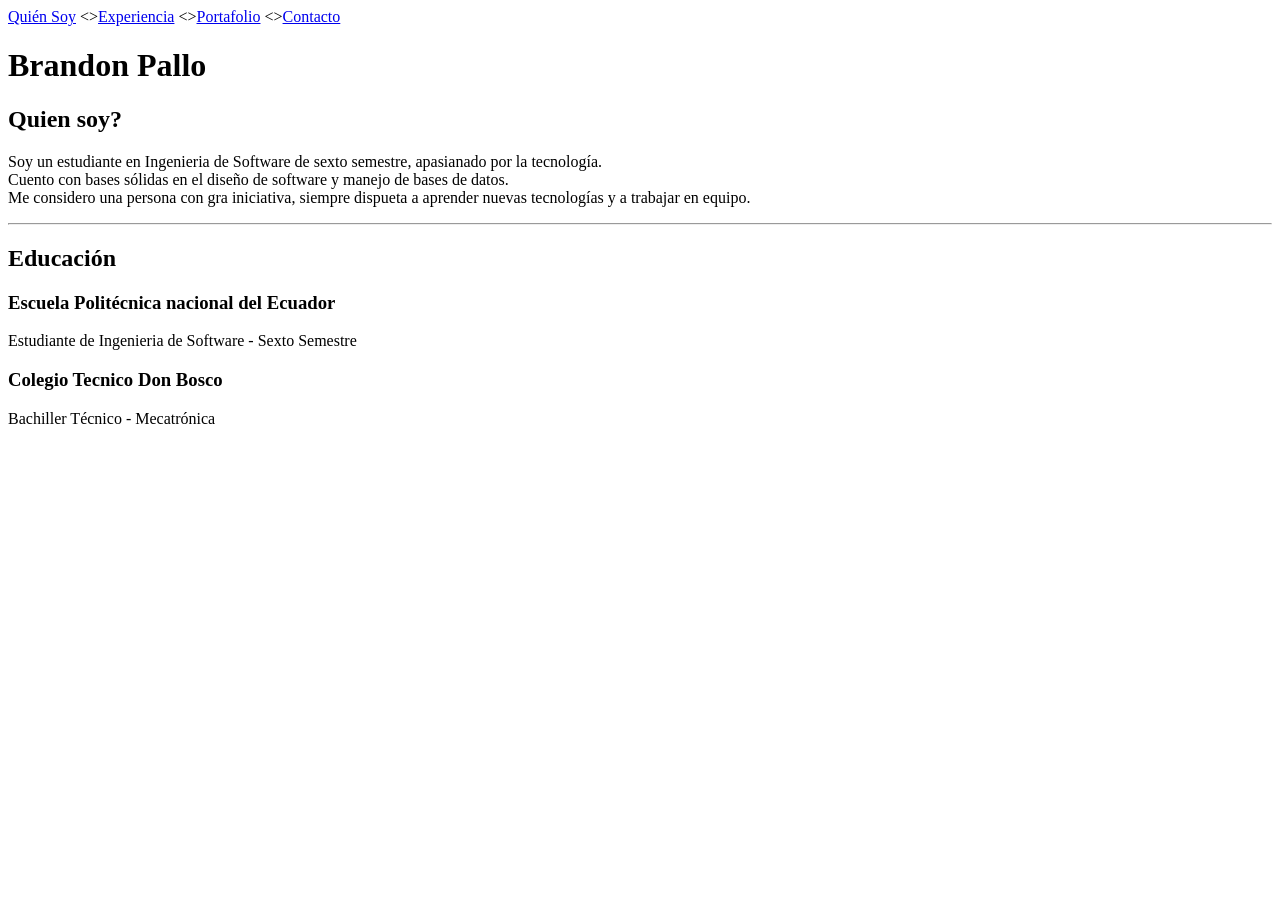
==== index.html @ 5b544283 "Subida inicial de CV Documentos de CV" ====
<!DOCTYPE html>
<html lang="en">
<head>
    <meta charset="UTF-8">
    <meta name="viewport" content="width=device-width, initial-scale=1.0">
    <title>Document</title>
</head>
<body>
    <a href="index.html">Quién Soy</a> 
    <><a href="experiencia.html">Experiencia</a> 
    <><a href="portafolio.html">Portafolio</a> 
    <><a href="contactame.html">Contacto</a>
    <h1>Brandon Pallo</h1>
    <h2>Quien soy?</h2>
    <p>Soy un estudiante en Ingenieria de Software de sexto semestre, apasianado por la tecnología.
        <br>Cuento con bases sólidas en el diseño de software y manejo de bases de datos. 
        <br>Me considero una persona con gra iniciativa, siempre dispueta a aprender nuevas tecnologías y a trabajar en equipo.</p>
    <hr>
    <h2>Educación</h2>
    <h3>Escuela Politécnica nacional del Ecuador</h3>
    <p>Estudiante de Ingenieria de Software - Sexto Semestre</p>
    <h3>Colegio Tecnico Don Bosco</h3>
    <p>Bachiller Técnico - Mecatrónica</p>
</body>
</html>
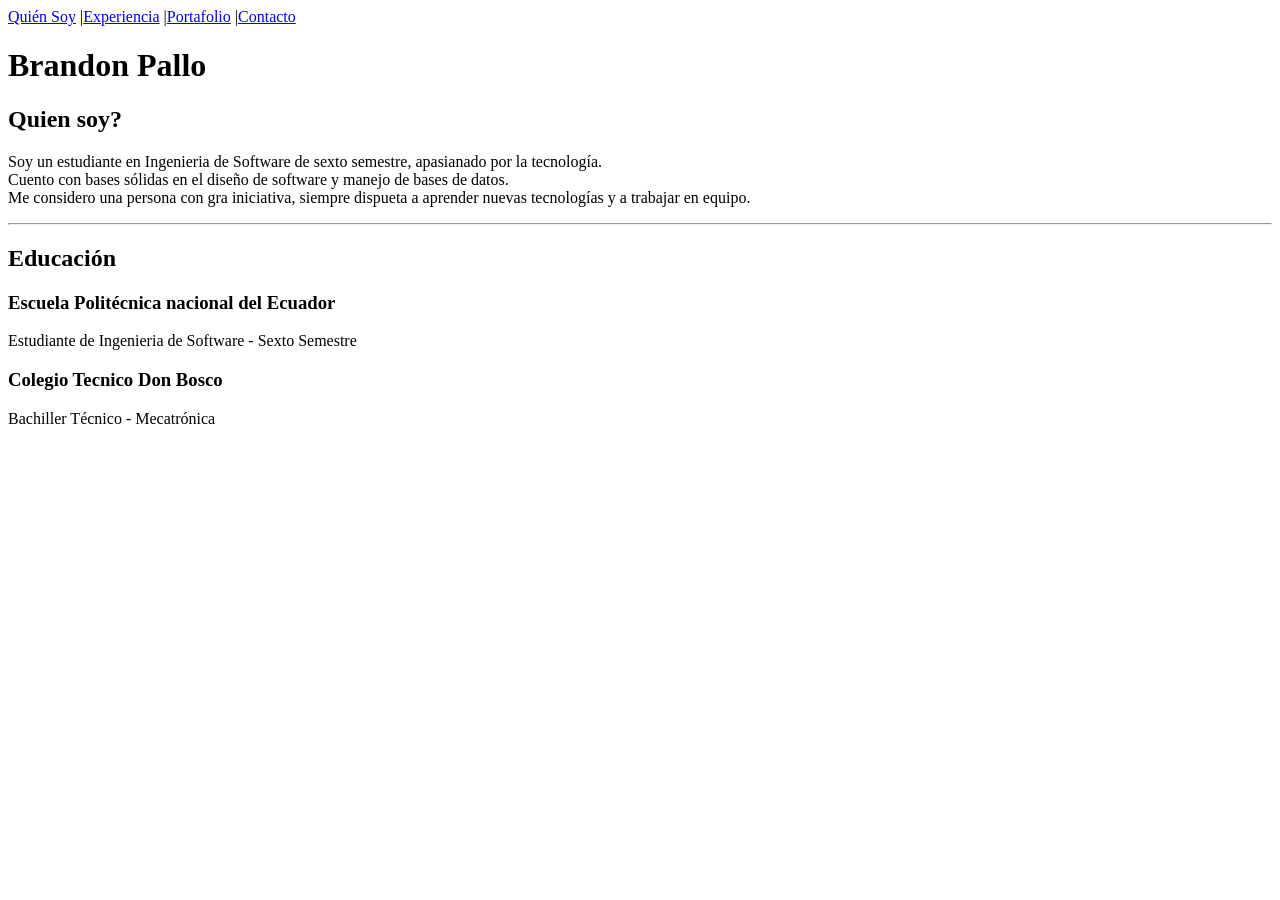
==== commit 948c3d43: "Correcion navegacion" ====
--- a/index.html
+++ b/index.html
@@ -7,9 +7,9 @@
 </head>
 <body>
     <a href="index.html">Quién Soy</a> 
-    <><a href="experiencia.html">Experiencia</a> 
-    <><a href="portafolio.html">Portafolio</a> 
-    <><a href="contactame.html">Contacto</a>
+    |<a href="experiencia.html">Experiencia</a> 
+    |<a href="portafolio.html">Portafolio</a> 
+    |<a href="contactame.html">Contacto</a>
     <h1>Brandon Pallo</h1>
     <h2>Quien soy?</h2>
     <p>Soy un estudiante en Ingenieria de Software de sexto semestre, apasianado por la tecnología.
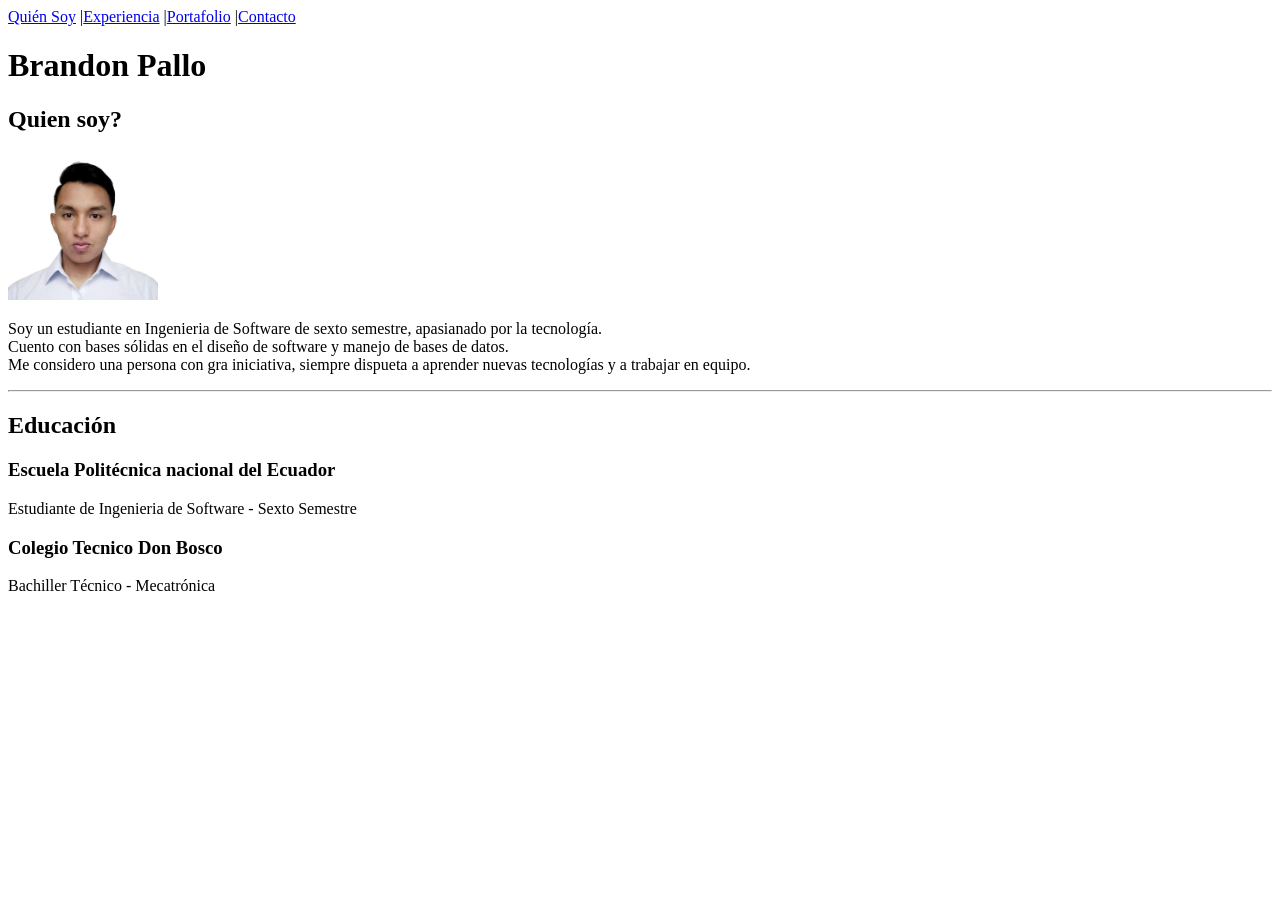
==== commit 3306dbbb: "adicion de imagen" ====
--- a/index.html
+++ b/index.html
@@ -12,6 +12,7 @@
     |<a href="contactame.html">Contacto</a>
     <h1>Brandon Pallo</h1>
     <h2>Quien soy?</h2>
+            <img src="img/foto_perfil.png" width="150" alt="Imagen de Mi CV "/>
     <p>Soy un estudiante en Ingenieria de Software de sexto semestre, apasianado por la tecnología.
         <br>Cuento con bases sólidas en el diseño de software y manejo de bases de datos. 
         <br>Me considero una persona con gra iniciativa, siempre dispueta a aprender nuevas tecnologías y a trabajar en equipo.</p>
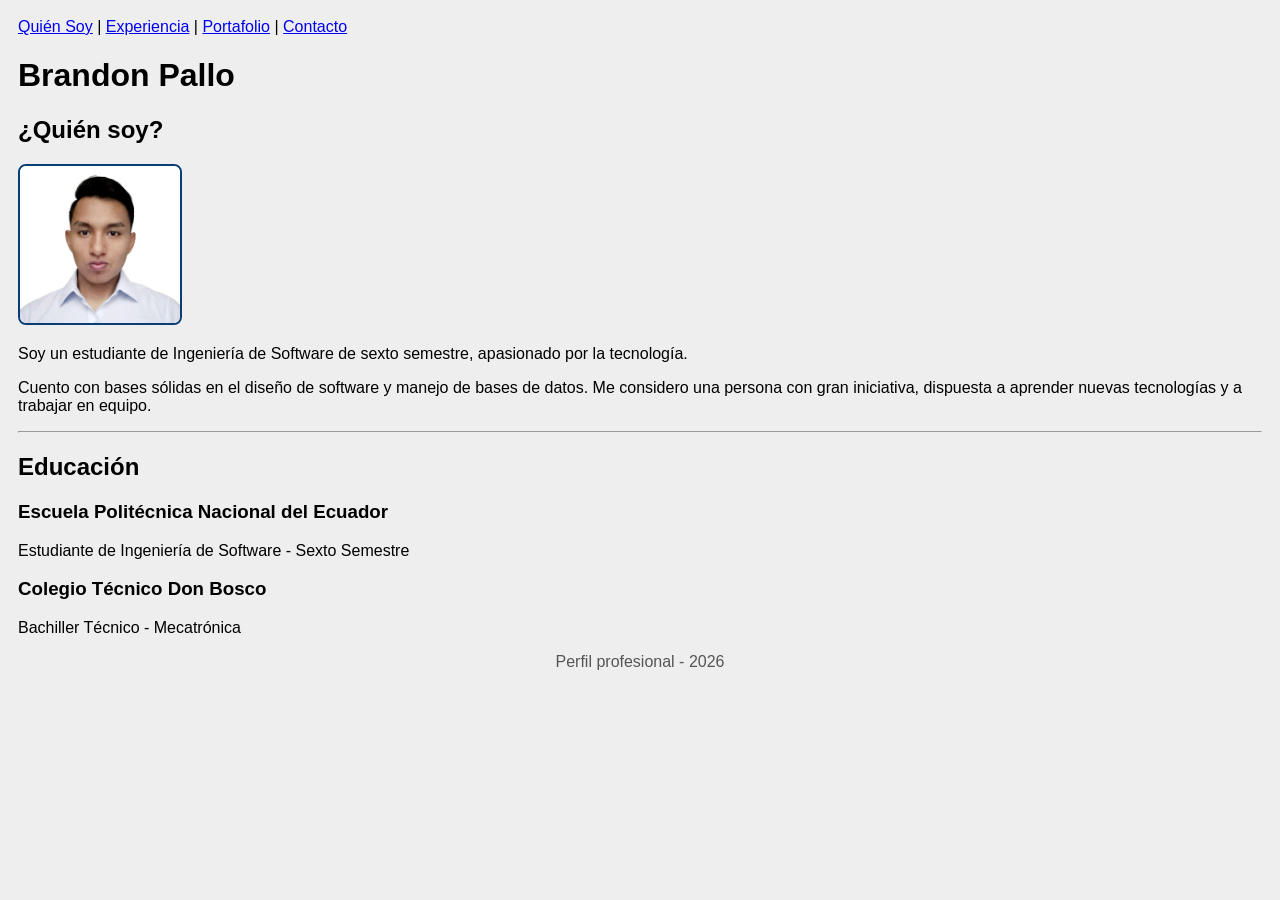
==== commit 646295cc: "Actualizacion CV" ====
--- a/index.html
+++ b/index.html
@@ -1,26 +1,48 @@
-<!DOCTYPE html>
-<html lang="en">
-<head>
-    <meta charset="UTF-8">
-    <meta name="viewport" content="width=device-width, initial-scale=1.0">
-    <title>Document</title>
-</head>
-<body>
-    <a href="index.html">Quién Soy</a> 
-    |<a href="experiencia.html">Experiencia</a> 
-    |<a href="portafolio.html">Portafolio</a> 
-    |<a href="contactame.html">Contacto</a>
-    <h1>Brandon Pallo</h1>
-    <h2>Quien soy?</h2>
-            <img src="img/foto_perfil.png" width="150" alt="Imagen de Mi CV "/>
-    <p>Soy un estudiante en Ingenieria de Software de sexto semestre, apasianado por la tecnología.
-        <br>Cuento con bases sólidas en el diseño de software y manejo de bases de datos. 
-        <br>Me considero una persona con gra iniciativa, siempre dispueta a aprender nuevas tecnologías y a trabajar en equipo.</p>
-    <hr>
-    <h2>Educación</h2>
-    <h3>Escuela Politécnica nacional del Ecuador</h3>
-    <p>Estudiante de Ingenieria de Software - Sexto Semestre</p>
-    <h3>Colegio Tecnico Don Bosco</h3>
-    <p>Bachiller Técnico - Mecatrónica</p>
-</body>
-</html>+<!DOCTYPE html>
+<html lang="es">
+<head>
+    <meta charset="UTF-8">
+    <meta name="viewport" content="width=device-width, initial-scale=1.0">
+    <title>Perfil Profesional</title>
+    <link rel="stylesheet" href="estilos.css">
+</head>
+<body>
+    <header>
+        <a href="index.html">Quién Soy</a>
+        | <a href="experiencia.html">Experiencia</a>
+        | <a href="portafolio.html">Portafolio</a>
+        | <a href="contactame.html">Contacto</a>
+    </header>
+
+    <main>
+        <h1>Brandon Pallo</h1>
+        <h2>¿Quién soy?</h2>
+        <img class="style-foto" src="img/foto_perfil.png" alt="Foto de perfil">
+
+        <p>
+            Soy un estudiante de Ingeniería de Software de sexto semestre,
+            apasionado por la tecnología.
+        </p>
+        <p>
+            Cuento con bases sólidas en el diseño de software y manejo de bases de datos.
+            Me considero una persona con gran iniciativa, dispuesta a aprender nuevas
+            tecnologías y a trabajar en equipo.
+        </p>
+
+        <hr>
+
+        <section>
+            <h2>Educación</h2>
+            <h3>Escuela Politécnica Nacional del Ecuador</h3>
+            <p>Estudiante de Ingeniería de Software - Sexto Semestre</p>
+
+            <h3>Colegio Técnico Don Bosco</h3>
+            <p>Bachiller Técnico - Mecatrónica</p>
+        </section>
+    </main>
+
+    <footer>
+        <p>Perfil profesional - 2026</p>
+    </footer>
+</body>
+</html>
--- a/estilos.css
+++ b/estilos.css
@@ -0,0 +1,86 @@
+/* Hoja de estilos de mi perfil profesional */
+
+body{
+    background:#eeeeee; /* color de fondo de toda la pagina */
+    color:#000000;
+    font-family: Arial, Helvetica, sans-serif;
+    font-size:16px;
+    margin:18px;
+}
+
+/* menu principal */
+menu-principal{
+    background:#0b3d75;
+    color:white;
+    padding:10px;
+    border:2px solid #082b52;
+    margin-bottom:15px;
+}
+
+menu-principal a{
+    color:white;
+    text-decoration:none;
+}
+
+menu{
+    background:white;
+    border:1px solid #bdbdbd;
+    padding:18px;
+}
+
+h1-style{
+    color:#0b3d75;
+    text-align:center;
+}
+
+h2-color{ color:#006699; }
+
+h3-color{
+    color:#333333;
+}
+
+p-size{
+    line-height:22px;
+}
+
+/* estilo para mi foto */
+.style-foto{
+    width:160px;
+    border-width:2px;
+    border-style:solid;
+    border-color:#0b3d75;
+    border-radius:8px;
+}
+
+section{
+    margin-top:18px;
+}
+
+posicion-lista{
+    margin-left:20px;
+}
+
+input{
+    width:300px;
+    padding:5px;
+    margin-bottom:8px;
+}
+
+textarea{
+    width:300px;
+    height:80px;
+    padding:5px;
+}
+
+input[type="submit"]{
+    background:#0b3d75;
+    color:white;
+    border:1px solid #0b3d75;
+    width:110px;
+}
+
+footer{
+    text-align:center;
+    margin-top:15px;
+    color:#555555;
+}
